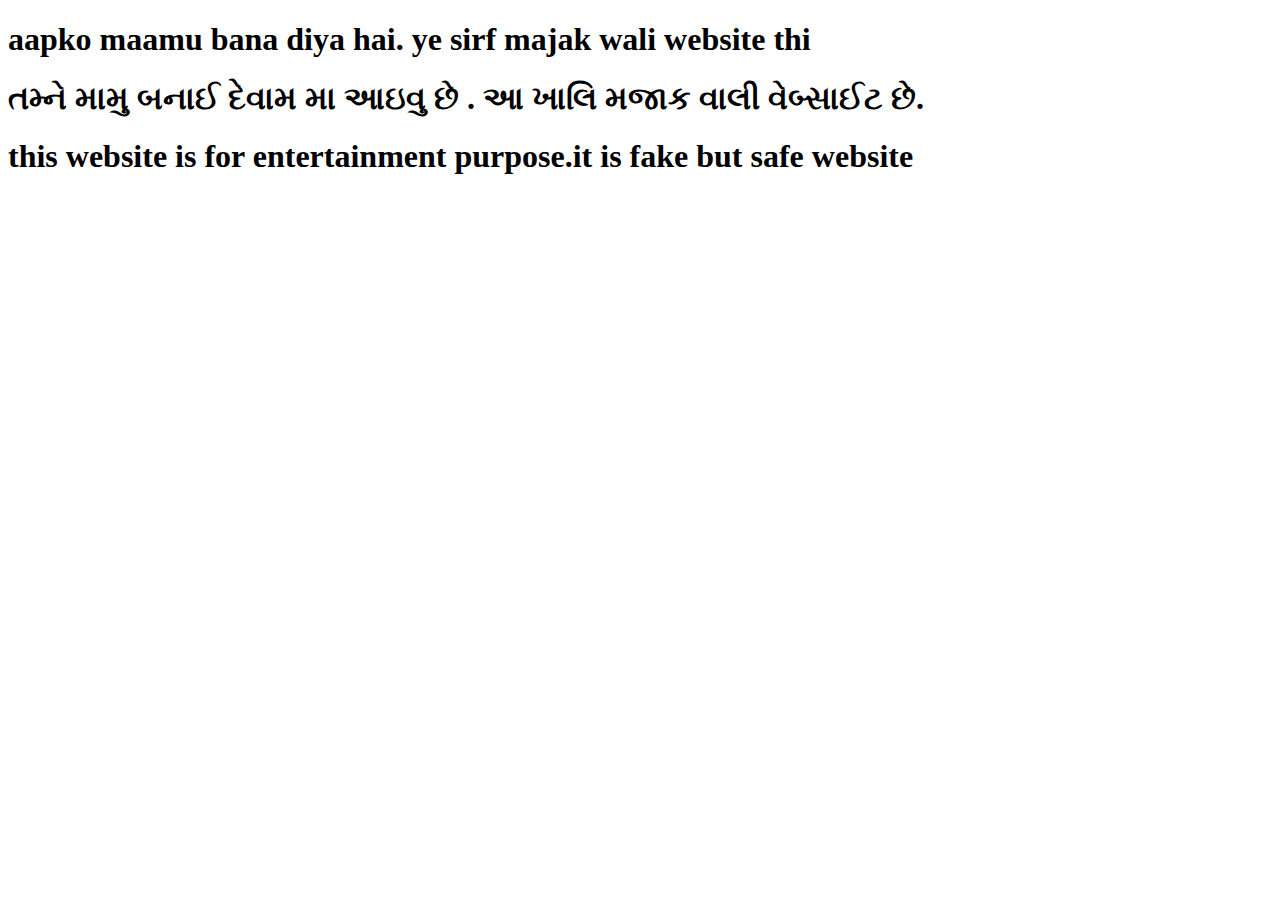
==== submit.html @ a50b4e2f "initial commit" ====
<!DOCTYPE html>
<html lang="en">
<head>
    <meta charset="UTF-8">
    <meta name="viewport" content="width=device-width, initial-scale=1.0">
    <title>Submit</title>
    <link rel="stylesheet" href="/Project2/css/stylesheet.css">
    <link rel="stylesheet" media="screen and (max-width:955px)" href="/Project2/css/phone.css">
</head>
<body>
    <h1 class="h-primary center">aapko maamu bana diya hai. ye sirf majak wali website thi</h1>
    <h1 class="h-primary center">તમ્ને મામુ બનાઈ દેવામ મા આઇવુ છે . આ ખાલિ મજાક વાલી વેબ્સાઈટ છે.</h1>
    <h1 class="h-primary center">this website is for entertainment purpose.it is fake but safe website</h1>
</body>
</html>
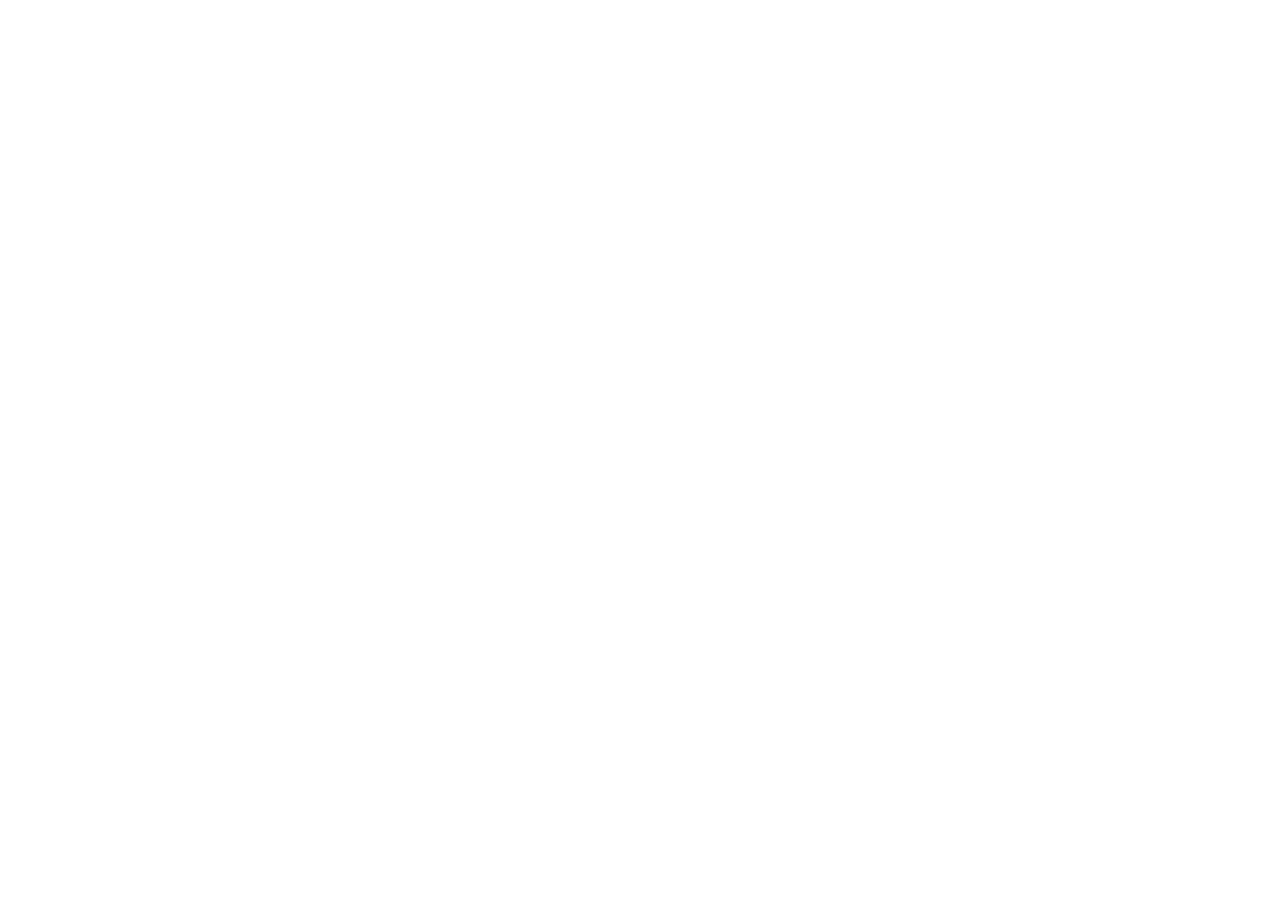
==== commit 9d9dd2ce: "Update submit.html" ====
--- a/submit.html
+++ b/submit.html
@@ -8,8 +8,6 @@
     <link rel="stylesheet" media="screen and (max-width:955px)" href="/Project2/css/phone.css">
 </head>
 <body>
-    <h1 class="h-primary center">aapko maamu bana diya hai. ye sirf majak wali website thi</h1>
-    <h1 class="h-primary center">તમ્ને મામુ બનાઈ દેવામ મા આઇવુ છે . આ ખાલિ મજાક વાલી વેબ્સાઈટ છે.</h1>
-    <h1 class="h-primary center">this website is for entertainment purpose.it is fake but safe website</h1>
+  
 </body>
 </html>